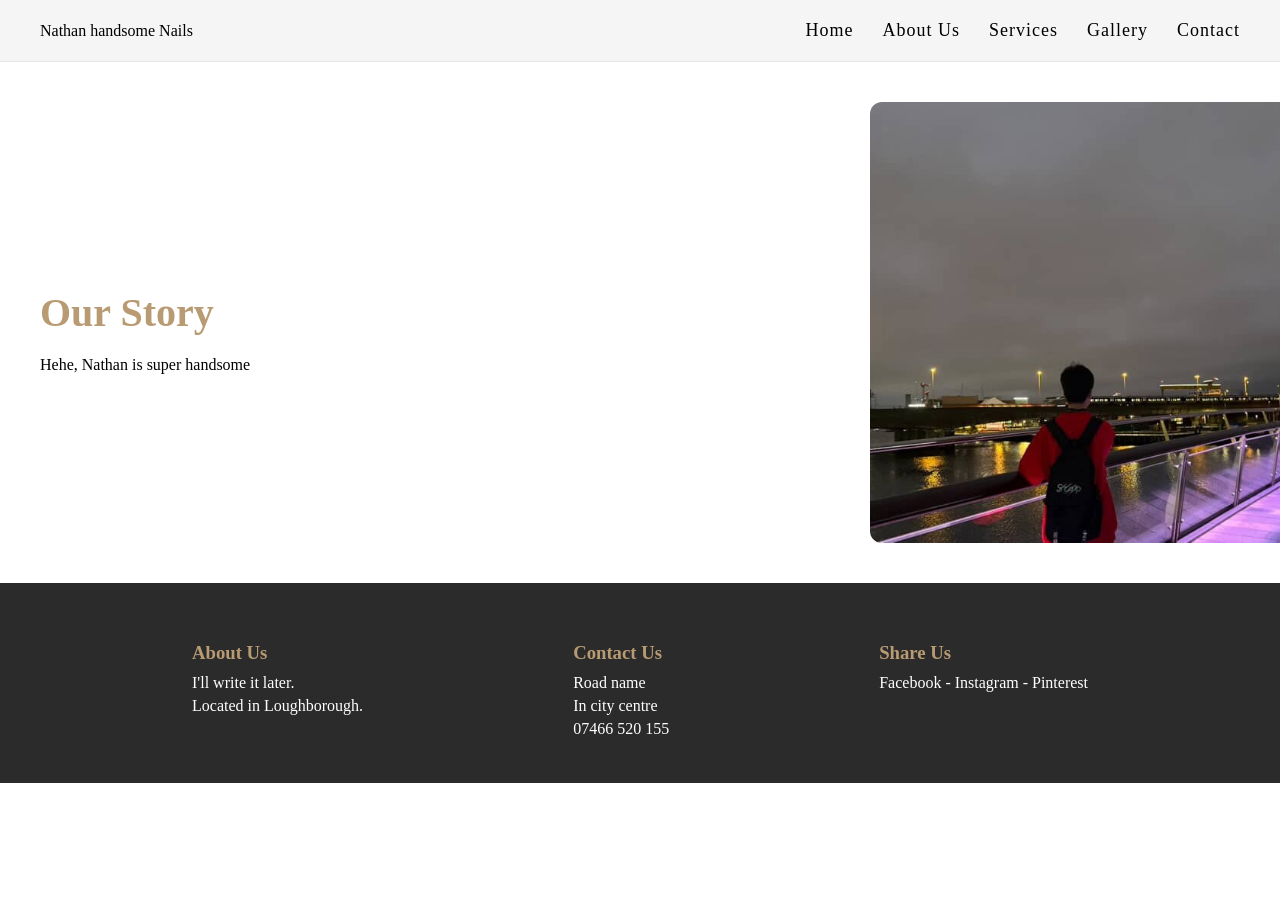
==== about.html @ c6da6237 "Add files via upload" ====
<!DOCTYPE html>
<html lang="en">
<head>
    <title>About Us - Nathan handsome Nails</title>
    <link rel="stylesheet" href="style.css">
</head>



<body>


<nav>
    <div class="logo">Nathan handsome Nails</div>
    <div>
        <a href="index.html">Home</a>
        <a href="about.html">About Us</a>
        <a href="services.html">Services</a>
        <a href="gallery.html">Gallery</a>
        <a href="contact.html">Contact</a>
    
    </div>
</nav>

<div class="section about-flex">
    
    <div class="about-text">
        <h2>Our Story</h2>
        <p>Hehe, Nathan is super handsome</p>
    </div>

    <img src="Images/nghia1.jpg" alt="About image" class="about-img">

</div>




<footer>
    <div class="footer-section">
        <h3>About Us</h3>
        <p>I'll write it later.</p>
        <p>Located in Loughborough.</p>
    </div>

    <div class="footer-section">
        <h3>Contact Us</h3>
        <p>Road name </p>
        <p>In city centre</p>
        <p>07466 520 155</p>
    </div>

    <div class="footer-section">
        <h3>Share Us</h3>
        <p>Facebook  - Instagram - Pinterest</p>
    </div>
</footer>


</body>


</html>
---- style.css ----
html, body {
    height: 100%;
    margin: 0;
}

body {
    margin: 0;
    font-family: 'Didot', serif;
    background-color: #ffffff;
    color: #000000;
}

nav {
    background: whitesmoke;
    padding: 20px 40px;
    display: flex;
    justify-content: space-between;
    align-items: center;
    border-bottom: 1px solid #e5e5e5;
}

nav a {
    margin-left: 25px;
    text-decoration: none;
    color: #000000;
    font-size: 18px;
    letter-spacing: 1px;
}

nav a:hover {
    color: #b89b72;
}



button {
    padding: 15px 35px;
    background: #b89b72;
    border: none;
    color: white;
    font-size: 18px;
    border-radius: 30px;
    cursor: pointer;
}

button:hover {
    background: #a88a63;
}

.section {
    padding: 60px 15%;
}

h2 {
    font-size: 40px;
    margin-bottom: 20px;
    color: #b89b72;
}

.product-card {
    background: white;
    padding: 25px;
    margin-bottom: 20px;
    border-radius: 12px;
    box-shadow: 0 4px 20px rgba(0,0,0,0.05);
}
.product-card h3,
.product-card p {
    color: #2b2b2b;
}

.gallery-grid {
    display: grid;
    grid-template-columns: repeat(auto-fit, minmax(250px, 1fr));
    gap: 20px;
    width: 100%;
    padding: 0 20px;
    box-sizing: border-box;
}
.gallery-grid img {
    width: 100%;
    height: auto;
    border-radius: 10px;
    object-fit: cover;
}
.section {
    width: 100%;
    padding: 0 40px;
    margin: 0;
}



.gallery-grid img {
    width: 100%;
    border-radius: 12px;
}
/* HERO SECTION */
.hero {
    height: 100vh;
    background:
        linear-gradient(rgba(0,0,0,0.7), rgba(0,0,0,0.7)),
        url("Images/hero-bg.jpg");
    background-size: cover;
    background-position: center;
    background-repeat: no-repeat;

    display: flex;
    flex-direction: column;
    justify-content: center;
    align-items: center;
    text-align: center;

    color: gold;
    padding: 0 20px;
}

/* HERO TEXT */
.hero h1 {
    color: #ffc0cb;
    font-size: 60px;
    font-family: 'Didot', serif;
    margin-bottom: 10px;
    letter-spacing: 2px;
}

.hero p {
    font-size: 22px;
    margin-bottom: 25px;
    color: #f5e6c8; /* soft gold */
}

/* HERO BUTTON */
.hero button {
    background: #b89b72;
    color: white;
    padding: 15px 35px;
    border: none;
    border-radius: 30px;
    font-size: 18px;
    cursor: pointer;
    transition: 0.3s;
}

.hero button:hover {
    background: #a88a63;
}

footer {
    background: #2b2b2b;
    color: white;
    padding: 40px 15%;
    display: flex;
    justify-content: space-between;
    gap: 40px;
}

.footer-section h3 {
    color: #b89b72;
    margin-bottom: 10px;
}

.footer-section p {
    margin: 5px 0;
    font-size: 16px;
}
.content {
    min-height: calc(100vh - 250px);
}



.price-title {
    text-align: center;
    font-size: 40px;
    color: #b89b72; /* gold */
    margin-top: 40px;
    margin-bottom: 20px;
}

.price-table {
    width: 60%;
    margin: 0 auto 60px auto;
    border-collapse: collapse;
    background: white;
    border-radius: 10px;
    overflow: hidden;
}

.price-table th {
    background: #2b2b2b;
    color: white;
    padding: 15px;
    font-size: 20px;
}

.price-table td {
    padding: 15px;
    font-size: 18px;
    color: #2b2b2b;
    border-bottom: 1px solid #ddd;
}

.price-table tr:last-child td {
    border-bottom: none;
}

.price-table tr:nth-child(even) {
    background: #f8f5f2; /* light cream */
}
.price-list {
    margin-top: 40px;
    max-width: 500px;
    padding: 0 20px;
}

.price-item {
    display: flex;
    justify-content: space-between;
    padding: 12px 0;
    border-bottom: 1px solid #e0e0e0;
    font-size: 18px;
}

.price-item span:first-child {
    font-weight: 500;
}





.pagination {
    text-align: center;
    margin: 30px 0;
}

.pagination a {
    display: inline-block;
    padding: 10px 15px;
    margin: 0 5px;
    background: #f8f5f2;
    color: #2b2b2b;
    border-radius: 5px;
    text-decoration: none;
    font-size: 18px;
}

.pagination a.active {
    background: #b89b72; /* gold */
    color: white;
}

.pagination a:hover {
    background: #2b2b2b;
    color: white;
}


.about-flex {
    display: flex;
    align-items: center;
    justify-content: space-between;
    gap: 40px;
    padding: 40px;
}

.about-text {
    flex: 1;
}

.about-img {
    width: 45%;
    max-width: 450px;
    border-radius: 12px;
}
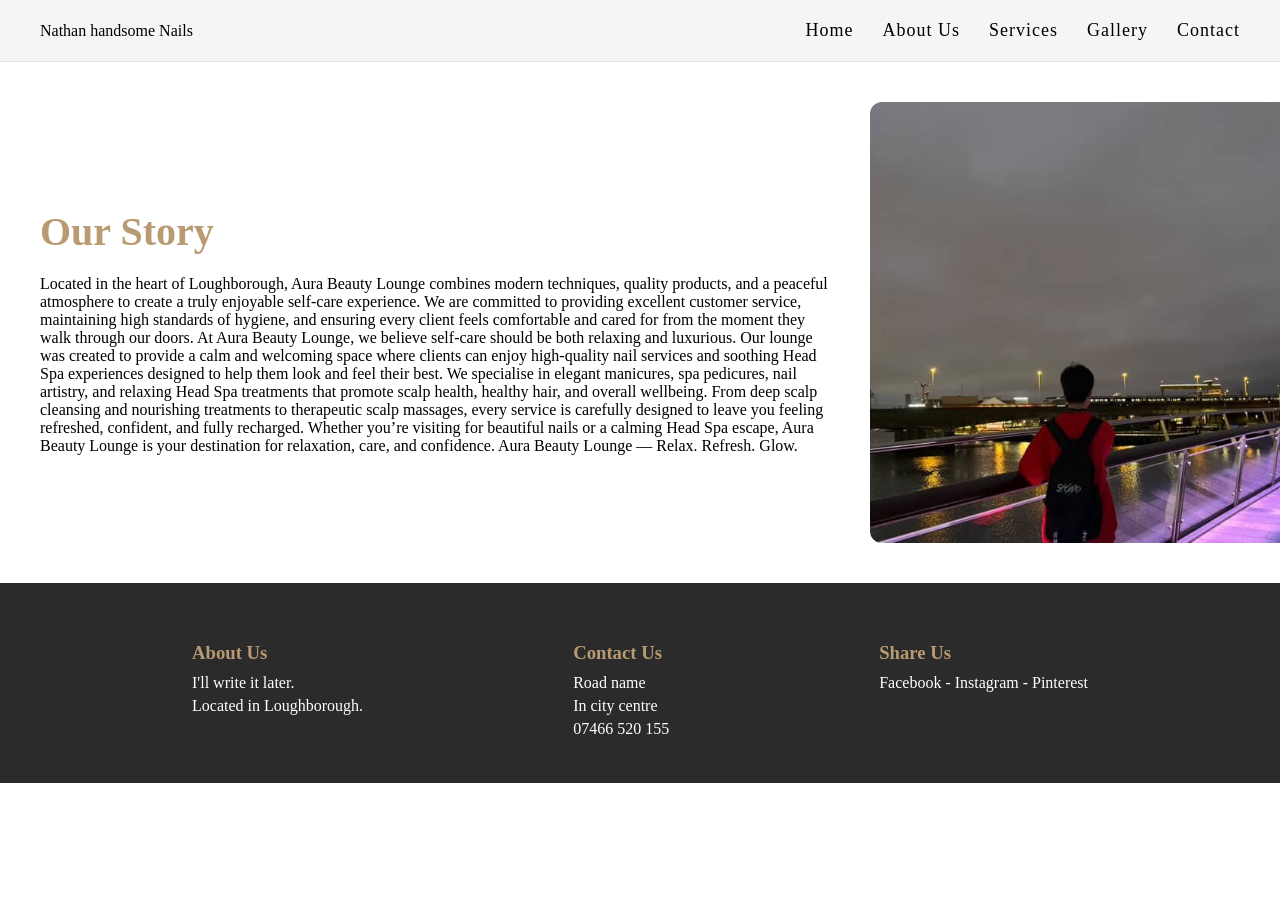
==== commit 50404712: "Add files via upload" ====
--- a/about.html
+++ b/about.html
@@ -26,7 +26,11 @@
     
     <div class="about-text">
         <h2>Our Story</h2>
-        <p>Hehe, Nathan is super handsome</p>
+        <p>Located in the heart of Loughborough, Aura Beauty Lounge combines modern techniques, quality products, and a peaceful atmosphere to create a truly enjoyable self-care experience. We are committed to providing excellent customer service, maintaining high standards of hygiene, and ensuring every client feels comfortable and cared for from the moment they walk through our doors.
+At Aura Beauty Lounge, we believe self-care should be both relaxing and luxurious. Our lounge was created to provide a calm and welcoming space where clients can enjoy high-quality nail services and soothing Head Spa experiences designed to help them look and feel their best.
+We specialise in elegant manicures, spa pedicures, nail artistry, and relaxing Head Spa treatments that promote scalp health, healthy hair, and overall wellbeing. From deep scalp cleansing and nourishing treatments to therapeutic scalp massages, every service is carefully designed to leave you feeling refreshed, confident, and fully recharged.
+Whether you’re visiting for beautiful nails or a calming Head Spa escape, Aura Beauty Lounge is your destination for relaxation, care, and confidence.
+Aura Beauty Lounge — Relax. Refresh. Glow.</p>
     </div>
 
     <img src="Images/nghia1.jpg" alt="About image" class="about-img">
--- a/style.css
+++ b/style.css
@@ -276,6 +276,77 @@
 }
 
 
-
-
-
+/* CONTACT FORM STYLING */
+.contact-form {
+    display: flex;
+    flex-direction: column;
+    max-width: 400px;
+    gap: 12px;
+    margin-top: 30px;
+}
+
+.contact-form label {
+    font-size: 18px;
+    font-weight: 500;
+    color: #2b2b2b;
+}
+
+.contact-form input,
+.contact-form textarea {
+    padding: 12px;
+    border: 1px solid #d4d4d4;
+    border-radius: 8px;
+    font-size: 16px;
+    font-family: 'Didot', serif;
+    background: #fafafa;
+}
+
+.contact-form textarea {
+    height: 120px;
+    resize: vertical;
+}
+
+.contact-form button {
+    padding: 12px;
+    background: #b89b72;
+    color: white;
+    border: none;
+    border-radius: 30px;
+    font-size: 18px;
+    cursor: pointer;
+    transition: 0.3s;
+}
+
+.contact-form button:hover {
+    background: #a88a63;
+}
+
+
+/* CONTACT PAGE TWO-COLUMN LAYOUT */
+.contact-layout {
+    display: flex;
+    justify-content: space-between;
+    align-items: flex-start;
+    gap: 60px;
+    padding: 40px;
+}
+
+/* Left side */
+.contact-info {
+    flex: 1;
+}
+
+/* Right side (form) */
+.contact-form-container {
+    flex: 1;
+    display: flex;
+    flex-direction: column;
+    align-items: center; /* pushes form to the right */
+}
+
+.contact-form {
+    width: 100%;
+    max-width: 350px; /* keeps form neat on the right */
+}
+
+
